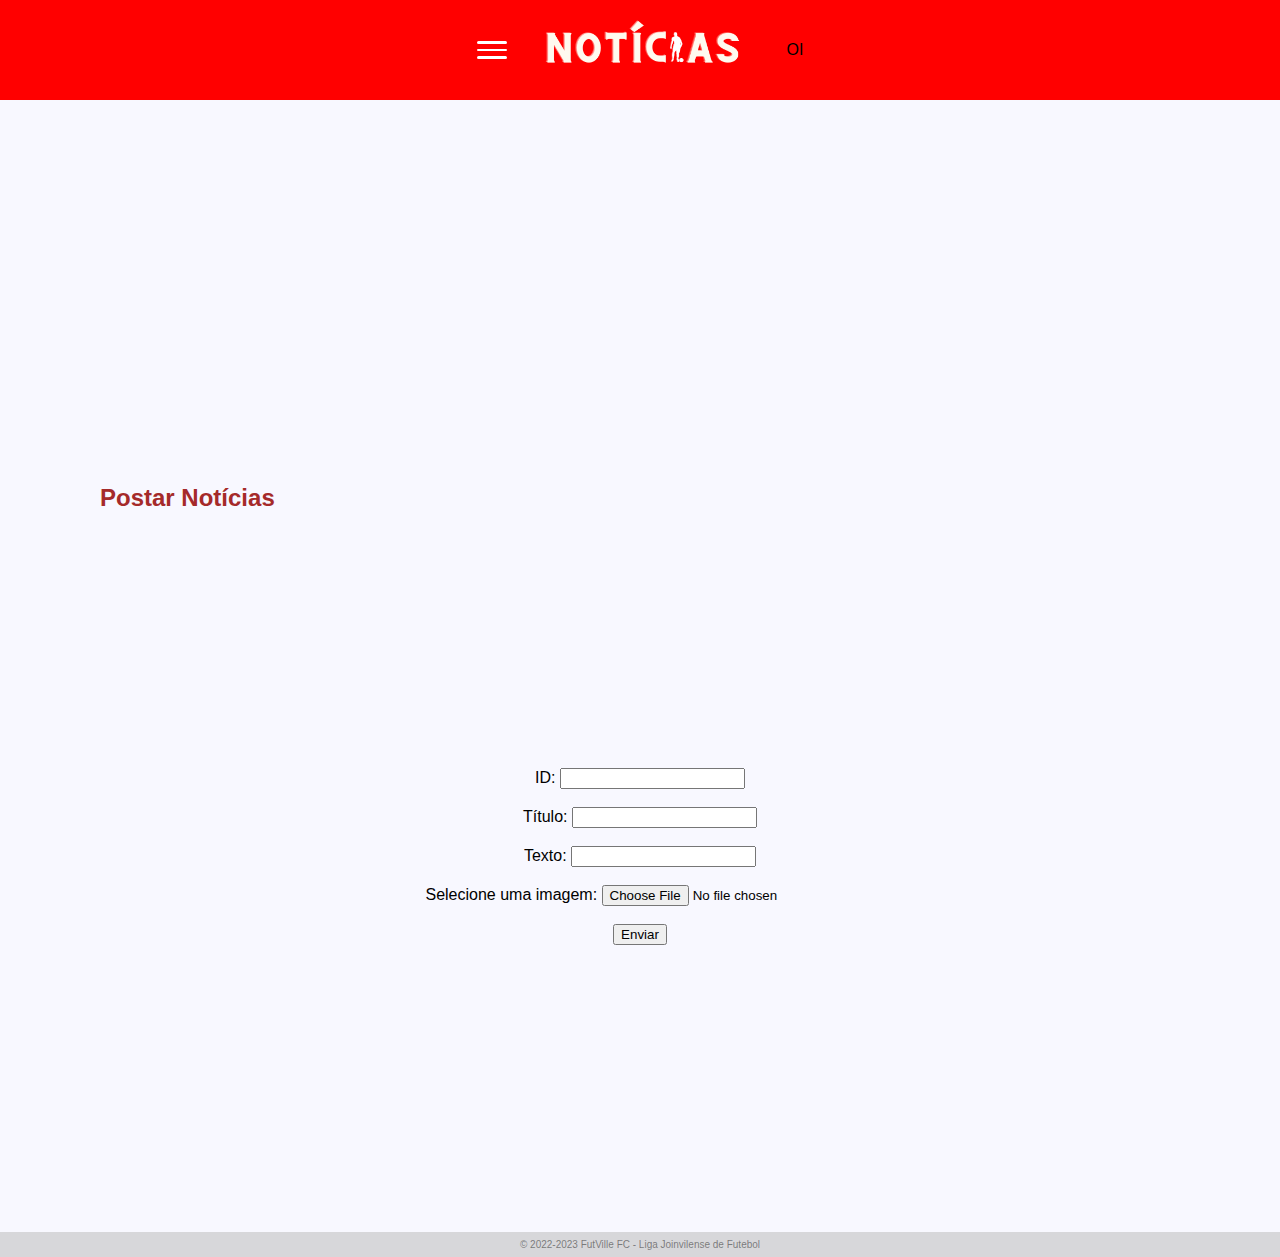
==== ntcadm.html @ 716286f8 "oi" ====
<!DOCTYPE html>
<html lang="pt-br">
<head>
    <meta charset="UTF-8">
    <meta http-equiv="X-UA-Compatible" content="IE=edge">
    <meta name="viewport" content="width=device-width, initial-scale=1.0">
    <title>Fut Ville</title>
    <script src="rodape.js"></script> <!-- CONECTA JS -->
    <link rel="stylesheet" href="ntcadm.css"> <!-- CONECTA CSS -->
    <link rel="shortcut icon" href="img/logo1.png" type="image/x-icon"> <!-- LOGO NA ABA -->
</head>
<body>
    <div class="cabecalho">
        <div class="logo" onclick="Aparecer();"> 
            <div class="menu"></div>
            <div class="menu"></div>
            <div class="menu"></div>
        </div>
        <div class="logoprinc"><img src="img/ntc.png" width="280px"></div>
        <div class="logo">OI</div>
    </div>


        <div class="lateral" id="lateral">
            <div onclick="Fechar();" class="fechar"><img src=img/x.png width="20px"></div>
            <div class="menu_conta"></div>    
            <div class="rodape2">Cadastro</div><br>
            <div class="rodape2">Escalação</div><br>
            <div class="rodape2">Competições</div><br>
            <div class="rodape2">Ranking</div><br>
            <a href="ntc.html"><div class="rodape2">Notícias</div></a><br>
            <div class="rodape2">Dashboard</div><br>
        </div>

        
        <div class="quadrado_anuncio"></div>

        <h2 class="title" elementtiming="text-csr">Postar Notícias</h2>

        <center>
            <div class="name">
             <form class="form" action="salvar_imagem.php" method="post" enctype="multipart/form-data">
            <div class="dentro">
                ID: <input type="text" name="id">
                <br><br>
                Título: <input type="text" name="produto">
                <br><br>
                 Texto: <input type="text" name="codigo">
                 <br> <br>
                 Selecione uma imagem: <input class="sla" type="file" id="imagem" name="imagem">
                 <br> <br>
                 <input class="enviar" type="submit" value="Enviar">
            </div>
             </form>
          <a href="Excluir/Alterar notícia"></a>
         </center>
        
        <br><br>
         <div class="rodape">© 2022-2023 FutVille FC - Liga Joinvilense de Futebol</div>
---- ntcadm.css ----
body{
    background-color: ghostwhite;     
}

/*HEADER E RODAPE*/
body
{
    width: 100%;
    height: 100vh;
    margin: 0px;
    font-family: Arial, Helvetica, sans-serif;
}

.cabecalho
{
    width: 100%;
    height: 100px;
    background-color: red;
    display: flex;
    flex-direction: row;
    justify-content: center;
    justify-items: center;
    align-content: center;
    align-items: center;    

}

.menu
{
    width: 30px;
    height: 2.5px;
    border-radius: 15px;
    background-color: white;
    margin: 5px 0;
}

.menu_conta
{
    width: 100%;
    height: 290px;
}

.lateral
{
    
    position: fixed;
    left: 0;
    top: 0;
    width: 100%;
    height: 100%;
    background-color: white;
    text-align: center;
    border-right:1px outset black ;

    
  
}
.lateral
{
    width: 260px;
    display: flex;
    flex-direction: column;
    align-items: center;
    align-content: center;
    position: absolute;
    left: -285px;

    
   
}
.animar
{
    animation: deslizar 2s forwards;
}
@keyframes deslizar
{
    0%{left:-285px;}    
    100%{left:0px;} 
}

.fechar
{
    margin-top: 15px;
    margin-left: 210px;
    border-radius: 20px;
    font-size: 18px;
    display: flex;

}

.rodape
{
    height: 25px;
    width: 100%;
    margin-top: 10%;
    background-color: #c0c0c094;
    display: flex;
    flex-direction: column;
    justify-content: space-around;
    justify-items: center;
    align-content: center;
    align-items: center;
    font-size: 10px;
    color: #33333394;
}


.rodape2
{
    font-size: 18px;

    color: #333333;
}

.logoprinc{
    margin-bottom: 42px;
}
/*HEADER E RODAPE*/

.title{
    margin-left: 100px;
    margin-top: 30%;
    width: 250px;
    color: brown;
}

.form{
    height: 300px;
}

.dentro{
    margin-top: 20%;
}
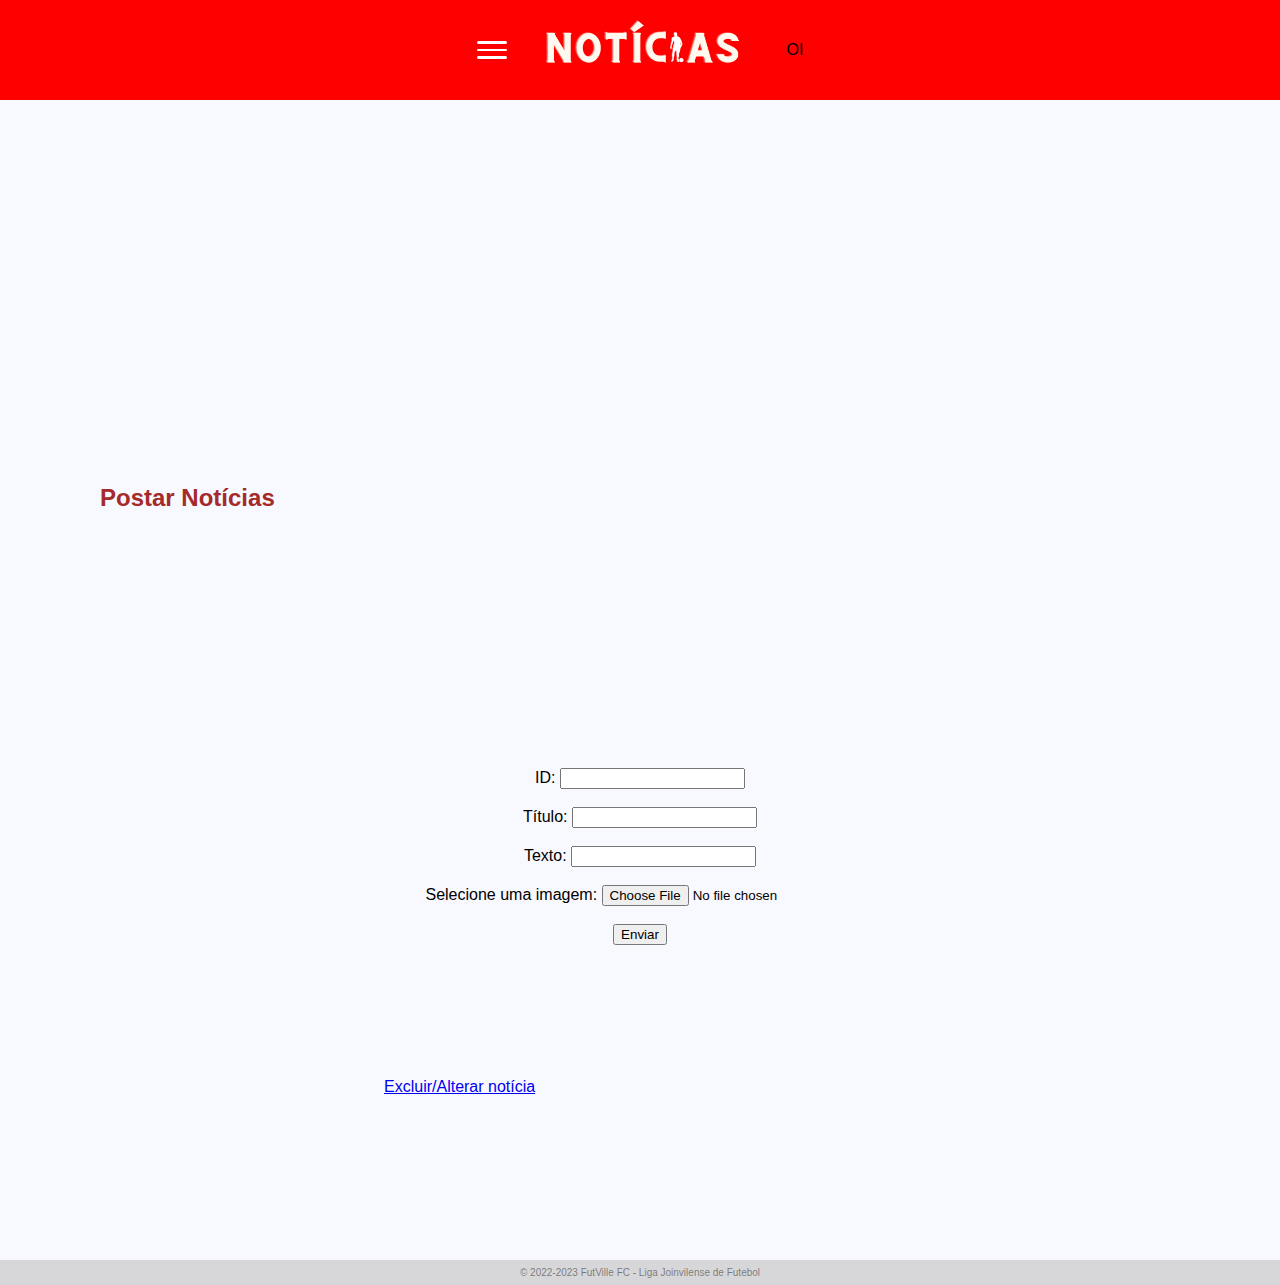
==== commit 9c3c5760: "oi" ====
--- a/ntcadm.html
+++ b/ntcadm.html
@@ -54,8 +54,9 @@
                  <input class="enviar" type="submit" value="Enviar">
             </div>
              </form>
-          <a href="Excluir/Alterar notícia"></a>
          </center>
         
+         <div class="alt"><a href="excluir.php">Excluir/Alterar notícia</a></div>
+
         <br><br>
          <div class="rodape">© 2022-2023 FutVille FC - Liga Joinvilense de Futebol</div> 
--- a/ntcadm.css
+++ b/ntcadm.css
@@ -130,4 +130,10 @@
 
 .dentro{
     margin-top: 20%;
+}
+
+.alt{
+   
+    margin-top: 10px;
+    margin-left: 30%;
 }